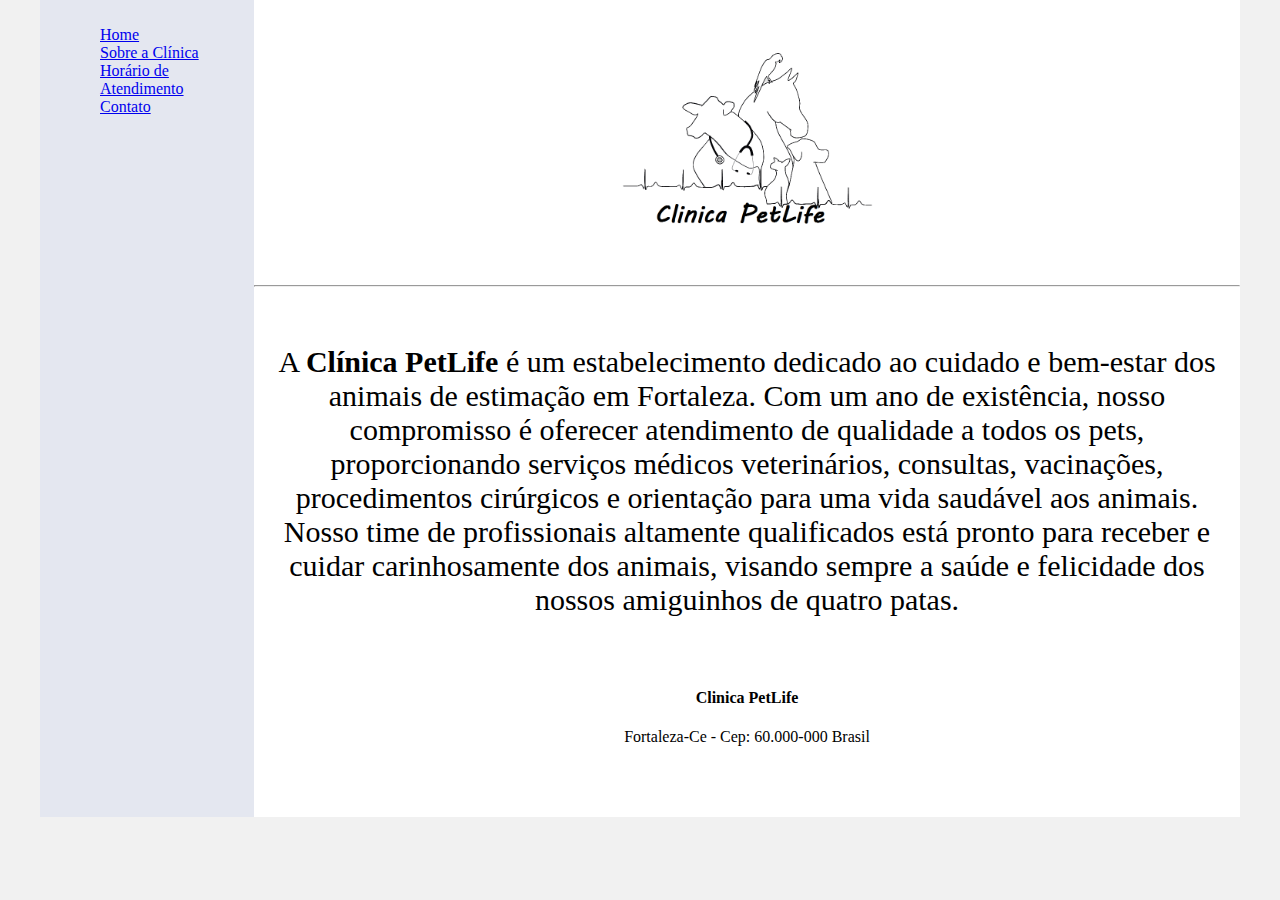
==== HTML1ConceitosBasicos/index.html @ f8a4d5b9 "criação das paginas, boa parte do projeto ja concluido" ====
<!DOCTYPE html>
<html lang="en">
<head>
    <meta charset="UTF-8">
    <meta http-equiv="X-UA-Compatible" content="IE=edge">
    <meta name="viewport" content="width=device-width, initial-scale=1.0">
    <title>Clinica PetLife</title>
    <link rel="stylesheet" href="base.css">
</head>
<body>
    <div class="wrapper">
        <div class="menu">
            <ul>
                <li><a href="#">Home</a></li>
                <li><a href="sobreAClinica.html">Sobre a Clínica</a></li>
                <li><a href="horarioAtendimento.html">Horário de Atendimento</a></li>
                <li><a href="contato.html">Contato</a></li>
            </ul>
        </div>

        <div class="main">
            <div class="header">
                <img src="Novo Projeto.png" alt="logo"><hr>
            </div>
    
            <div class="content">
                <p>A <strong>Clínica PetLife</strong> é um estabelecimento dedicado ao cuidado e bem-estar dos animais de 
                estimação em Fortaleza. Com um ano de existência, nosso compromisso é oferecer atendimento
                de qualidade a todos os pets, proporcionando serviços médicos veterinários, consultas, vacinações,
                procedimentos cirúrgicos e orientação para uma vida saudável aos animais. Nosso time de profissionais 
                altamente qualificados está pronto para receber e cuidar carinhosamente dos animais, 
                visando sempre a saúde e felicidade dos nossos amiguinhos de quatro patas.</p>
            </div>
    
            <div class="footer">
                <h4>Clinica PetLife</h4>
                <p>Fortaleza-Ce - Cep: 60.000-000 Brasil</p>
            </div>
        </div>
    </div>
</body>
</html>
---- HTML1ConceitosBasicos/base.css ----
html, body {
    margin: 0;
}
body {
    background-color: #f1f1f1;
    display: flex;
    justify-content: center;
}

.wrapper {
    width: 1200px;
    display: flex;
    margin: 0 auto;
    background-color: aquamarine;
}
.main {
    display: flex;
    flex-flow: column;
    width: 85%;
}
.menu {
    width: 15%;
    background-color: #e4e7f0;
    padding: 10px 20px 0px;
}
li {
    list-style-type: none;
  }
.header {
    background-color: rgb(255, 255, 255);
    min-height: 150px;
}
img{
    display: block;
    margin-left: auto;
    margin-right: auto;
    width: 50%;
}
.content {
    background-color: white;
    min-height: 300px;
    padding: 20px;
    text-align: center;
    font-size: 30px;
}    
table {
    border: solid 1px black;
    box-shadow: 10px 10px 5px 0px rgba(0,0,0,0.75);
    -webkit-box-shadow: 10px 10px 5px 0px rgba(0,0,0,0.75);
    -moz-box-shadow: 10px 10px 5px 0px rgba(0,0,0,0.75);
}
table thead th{
    background-color: black;
    color: white;
    font-family: Cambria, Cochin, Georgia, Times, 'Times New Roman', serif;
}

table tr:nth-child(even) {
    background-color: lightgray;
}
table tr:hover td {
    background-color: gray;
}

.content-2 {
    display: flex;
    justify-content: space-between;
    align-items: flex-start;
    padding: 20px;
    background-color: rgb(255, 255, 255);
}
.left-content {
    text-align: center;
    width: 48%;
}

.right-content {
    width: 100%;
    display: flex;
    justify-content: center;
    align-items: center;
    flex-direction: column;
}
form {
    width: 50%;
    display: flex;
    justify-content: center;
    align-items: center;
    flex-direction: column;
    padding: 3rem;
}
.footer {
    background-color: rgb(255, 255, 255);
    min-height: 150px;
    text-align: center;
}
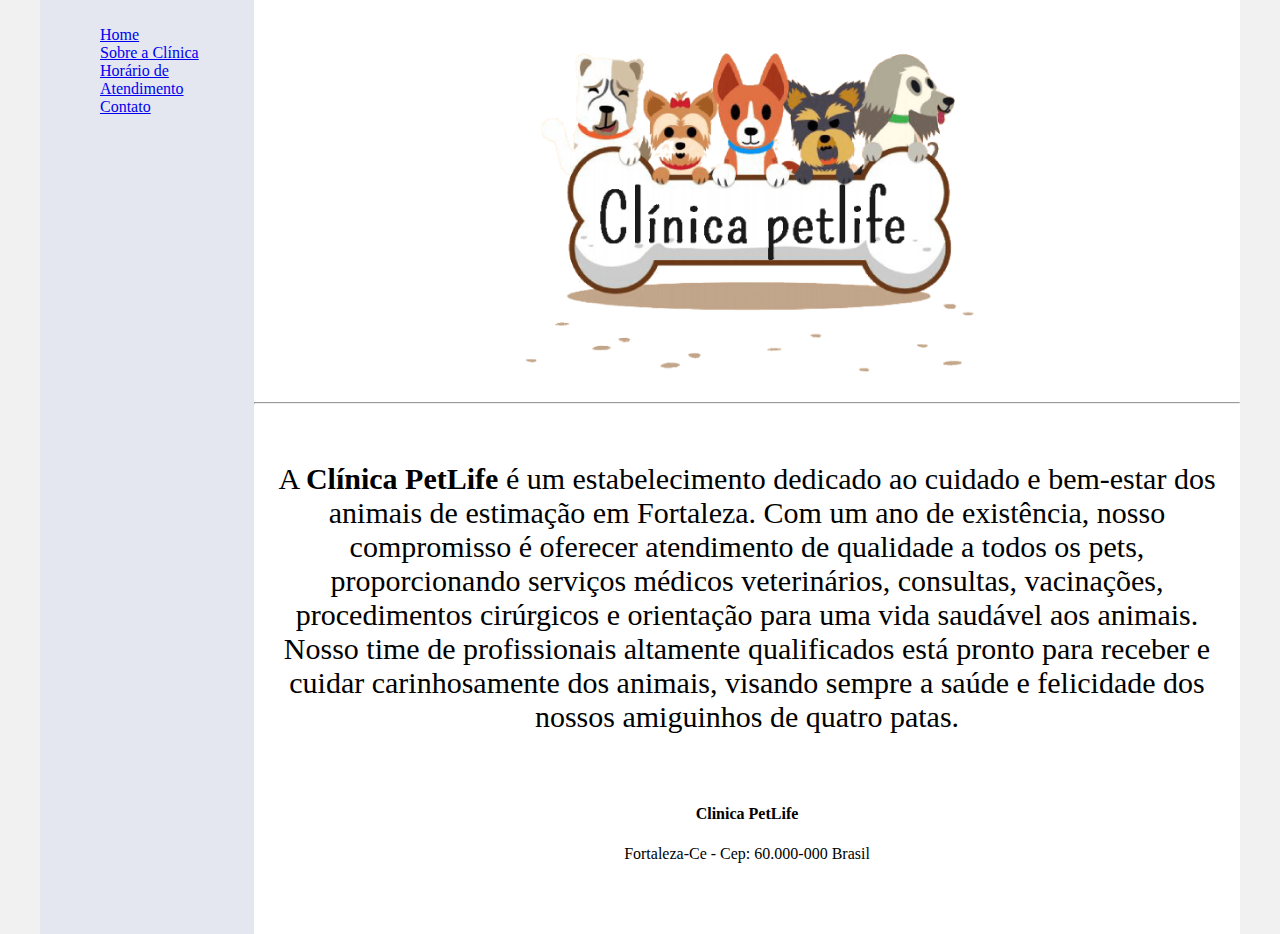
==== commit 4873c94c: "desafio concluido" ====
--- a/HTML1ConceitosBasicos/index.html
+++ b/HTML1ConceitosBasicos/index.html
@@ -20,7 +20,7 @@
 
         <div class="main">
             <div class="header">
-                <img src="Novo Projeto.png" alt="logo"><hr>
+                <img src="logo.png" alt="logo"><hr>
             </div>
     
             <div class="content">
--- a/HTML1ConceitosBasicos/base.css
+++ b/HTML1ConceitosBasicos/base.css
@@ -43,6 +43,14 @@
     text-align: center;
     font-size: 30px;
 }    
+
+.content-3 {
+    background-color: white;
+    min-height: 300px;
+    padding: 20px;
+    text-align: justify;
+    font-size: 30px;
+}
 table {
     border: solid 1px black;
     box-shadow: 10px 10px 5px 0px rgba(0,0,0,0.75);
